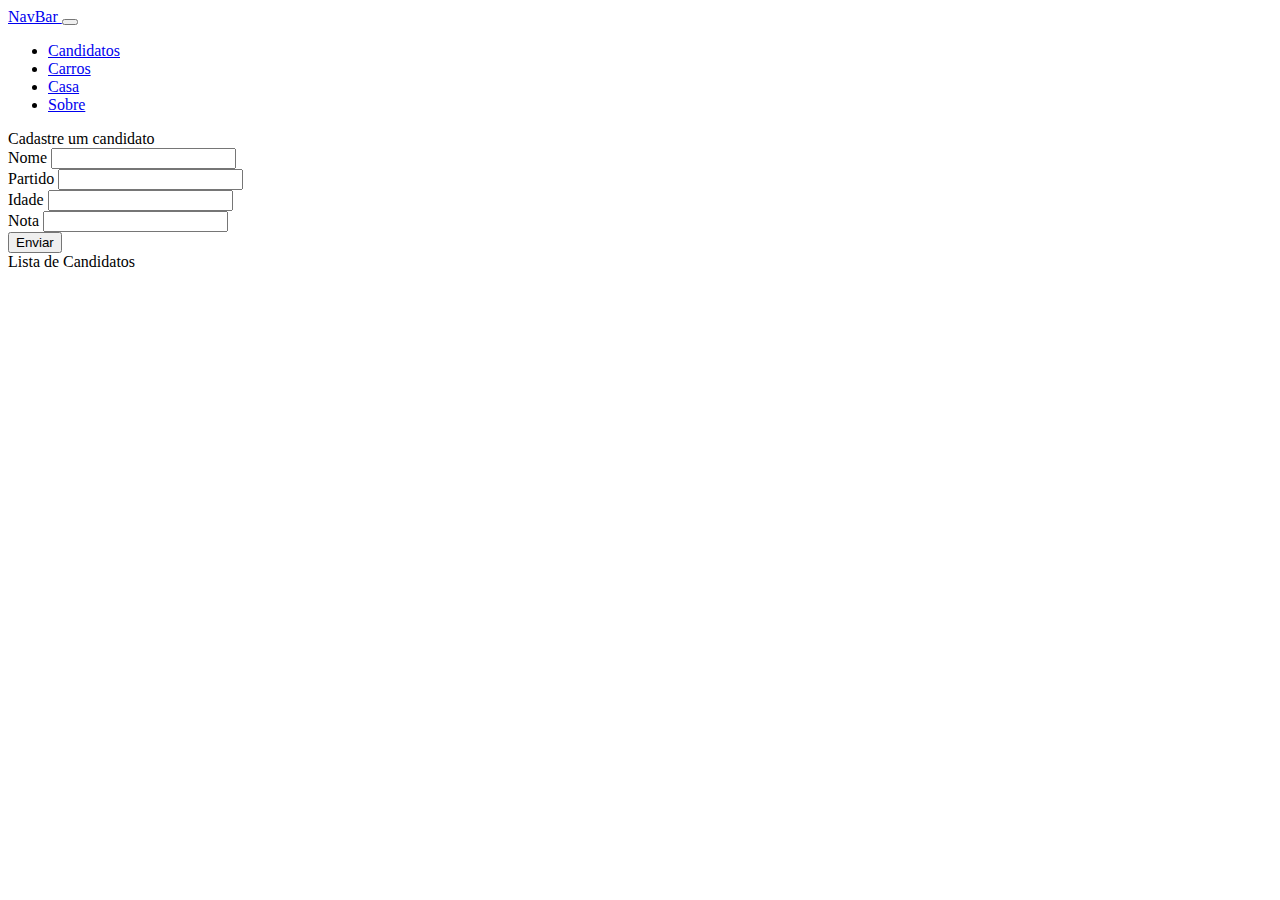
==== ApiBD/frontend/candidatos.html @ 9eb16e1d "Add files via upload" ====
<!doctype html>
<html lang="pt-br">
  <head>
    <meta charset="utf-8">
    <meta name="viewport" content="width=device-width, initial-scale=1">
    <title> Projeto da disciplina de POO </title>
    <link href="https://cdn.jsdelivr.net/npm/bootstrap@5.2.2/dist/css/bootstrap.min.css" rel="stylesheet" integrity="sha384-Zenh87qX5JnK2Jl0vWa8Ck2rdkQ2Bzep5IDxbcnCeuOxjzrPF/et3URy9Bv1WTRi" crossorigin="anonymous">
  </head>
  <body>
    <header>
        <nav class="navbar navbar-expand-lg bg-light">
            <div class="container-fluid">
                <a class="navbar-brand" href="index.html"> NavBar </a>
                <button class="navbar-toggler" type="button" data-bs-toggle="collapse"
                    data-bs-target="#conteudoMenu">
                    <span class="navbar-toggler-icon"/>
                </button>
                <div class="collapse navbar-collapse" id="conteudoMenu">
                    <ul class="navbar-nav me-auto mb-2 mb-lg-0">
                        <li class="nav-item"> 
                            <a class="nav-link" href="candidatos.html"> Candidatos </a>
                        </li>
                        <li class="nav-item"> 
                            <a class="nav-link" href="carros.html"> Carros </a>
                        </li>
                        <li class="nav-item"> 
                            <a class="nav-link" href="casa.html"> Casa </a>
                        </li>
                        <li class="nav-item"> 
                            <a class="nav-link" href="sobre.html"> Sobre </a>
                        </li>
                    </ul>
                </div>
            </div>
        </nav>
    </header>
    <section id="cadastro">
        <div class="container">
            Cadastre um candidato
            <form>
                <div class="mb-3">
                    <label for="nome" class="form-label"> Nome </label>
                    <input type="text" class="form-control" id="nome"/> 
                </div>
                <div class="mb-3">
                    <label for="partido" class="form-label"> Partido </label>
                    <input type="text" class="form-control" id="partido"/> 
                </div>
                <div class="mb-3">
                    <label for="idade" class="form-label"> Idade </label>
                    <input type="number" class="form-control" id="idade"/> 
                </div>
                <div class="mb-3">
                    <label for="nota" class="form-label"> Nota </label>
                    <input type="number" class="form-control" id="nota"/> 
                </div>
                <button type="submit" class="btn btn-success"> Enviar </button> 
            </form>
        </div>
    </section>
    <section id="consulta">
        <div class="container">
            Lista de Candidatos 
        </div>
    </section>
    <footer>

    </footer>
    <script src="https://cdn.jsdelivr.net/npm/bootstrap@5.2.2/dist/js/bootstrap.bundle.min.js" integrity="sha384-OERcA2EqjJCMA+/3y+gxIOqMEjwtxJY7qPCqsdltbNJuaOe923+mo//f6V8Qbsw3" crossorigin="anonymous"></script>
    <script src="https://cdn.jsdelivr.net/npm/@popperjs/core@2.11.6/dist/umd/popper.min.js" integrity="sha384-oBqDVmMz9ATKxIep9tiCxS/Z9fNfEXiDAYTujMAeBAsjFuCZSmKbSSUnQlmh/jp3" crossorigin="anonymous"></script>
    <script src="https://cdn.jsdelivr.net/npm/bootstrap@5.2.2/dist/js/bootstrap.min.js" integrity="sha384-IDwe1+LCz02ROU9k972gdyvl+AESN10+x7tBKgc9I5HFtuNz0wWnPclzo6p9vxnk" crossorigin="anonymous"></script>
</body>
</html>
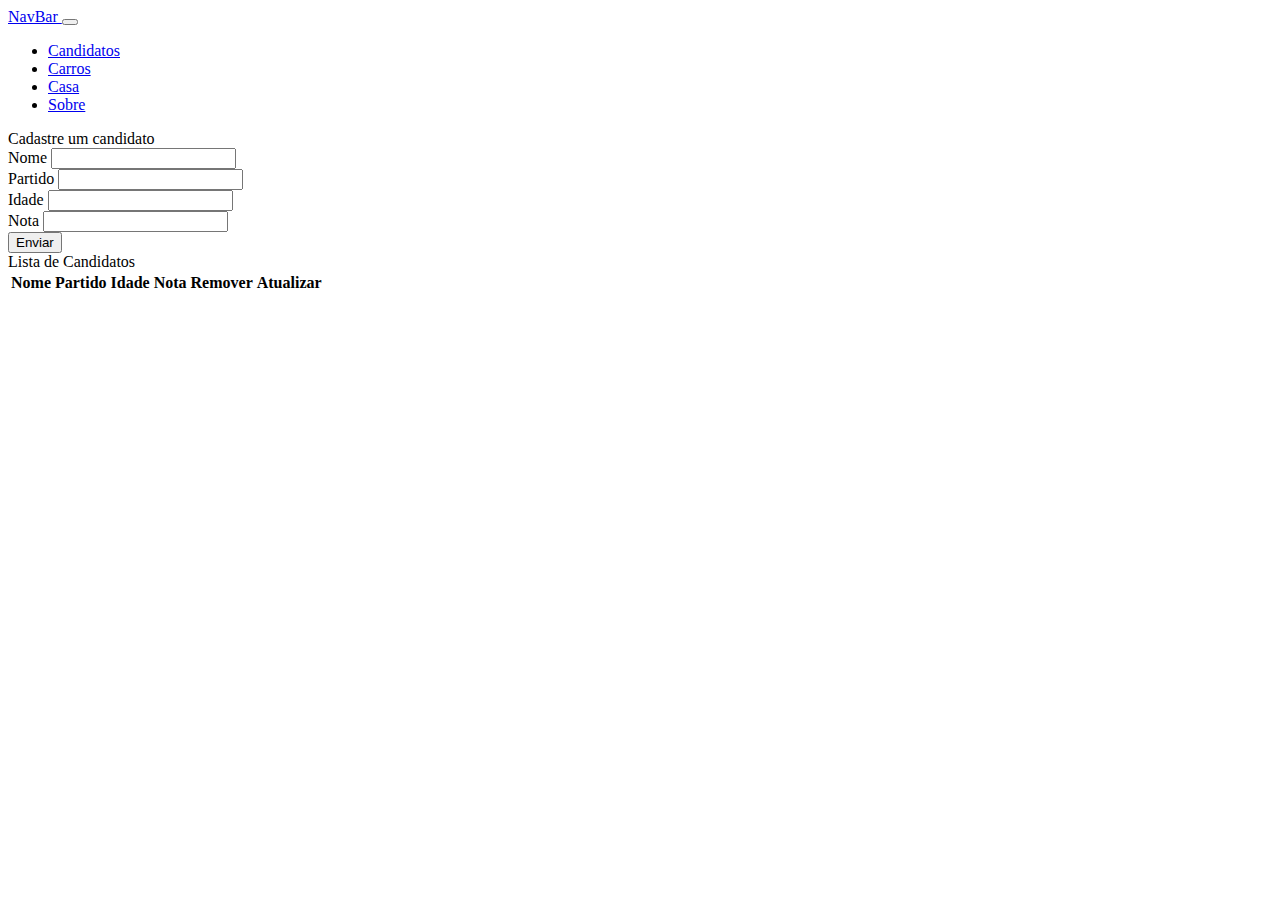
==== commit 847597f2: "Add files via upload" ====
--- a/ApiBD/frontend/candidatos.html
+++ b/ApiBD/frontend/candidatos.html
@@ -5,8 +5,10 @@
     <meta name="viewport" content="width=device-width, initial-scale=1">
     <title> Projeto da disciplina de POO </title>
     <link href="https://cdn.jsdelivr.net/npm/bootstrap@5.2.2/dist/css/bootstrap.min.css" rel="stylesheet" integrity="sha384-Zenh87qX5JnK2Jl0vWa8Ck2rdkQ2Bzep5IDxbcnCeuOxjzrPF/et3URy9Bv1WTRi" crossorigin="anonymous">
-  </head>
-  <body>
+    <link rel="stylesheet" href="https://cdn.jsdelivr.net/npm/bootstrap-icons@1.9.1/font/bootstrap-icons.css">
+    <script src="candidato.js"></script> 
+   </head>
+  <body onLoad="consultaCandidatos()">
     <header>
         <nav class="navbar navbar-expand-lg bg-light">
             <div class="container-fluid">
@@ -54,13 +56,25 @@
                     <label for="nota" class="form-label"> Nota </label>
                     <input type="number" class="form-control" id="nota"/> 
                 </div>
-                <button type="submit" class="btn btn-success"> Enviar </button> 
+                <button onClick="cadastraCandidato()" type="button" class="btn btn-success"> Enviar </button> 
             </form>
         </div>
     </section>
     <section id="consulta">
         <div class="container">
-            Lista de Candidatos 
+            Lista de Candidatos
+            <table class="table">
+                <theader>
+                    <tr>
+                        <th> Nome </th> <th> Partido </th> 
+                        <th> Idade </th> <th> Nota</th>
+                        <th> Remover </th> <th> Atualizar </th> 
+                    </tr>
+                </theader>
+                <tbody id="conteudoTabela">
+                    <!-- aqui virão os dados do banco de dados -->
+                </tbody>
+            </table> 
         </div>
     </section>
     <footer>
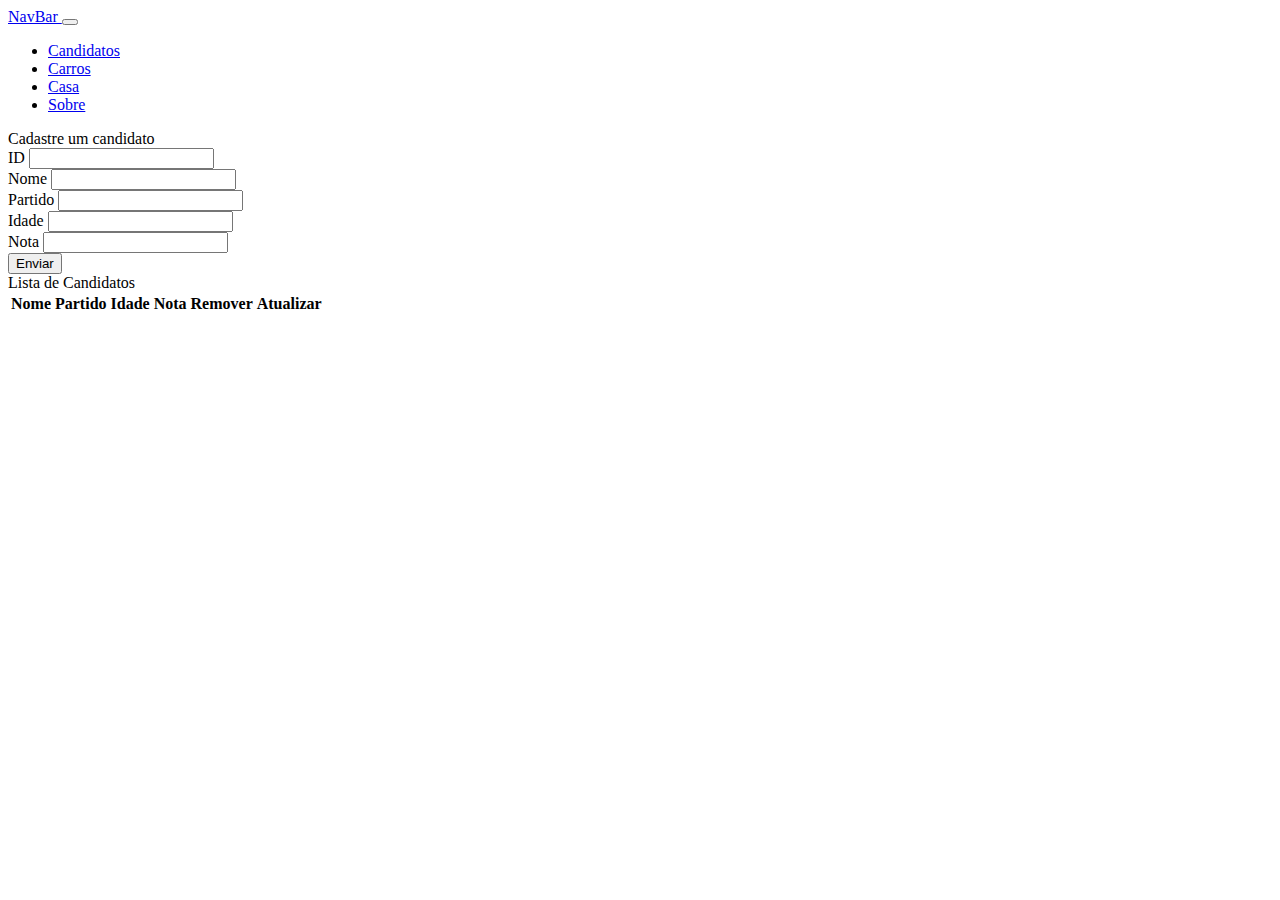
==== commit 90a776d2: "Add files via upload" ====
--- a/ApiBD/frontend/candidatos.html
+++ b/ApiBD/frontend/candidatos.html
@@ -40,6 +40,10 @@
         <div class="container">
             Cadastre um candidato
             <form>
+                <div class="mb-3">
+                    <label for="id" class="form-label"> ID </label>
+                    <input type="text" class="form-control" id="id" readonly/> 
+                </div>
                 <div class="mb-3">
                     <label for="nome" class="form-label"> Nome </label>
                     <input type="text" class="form-control" id="nome"/> 
